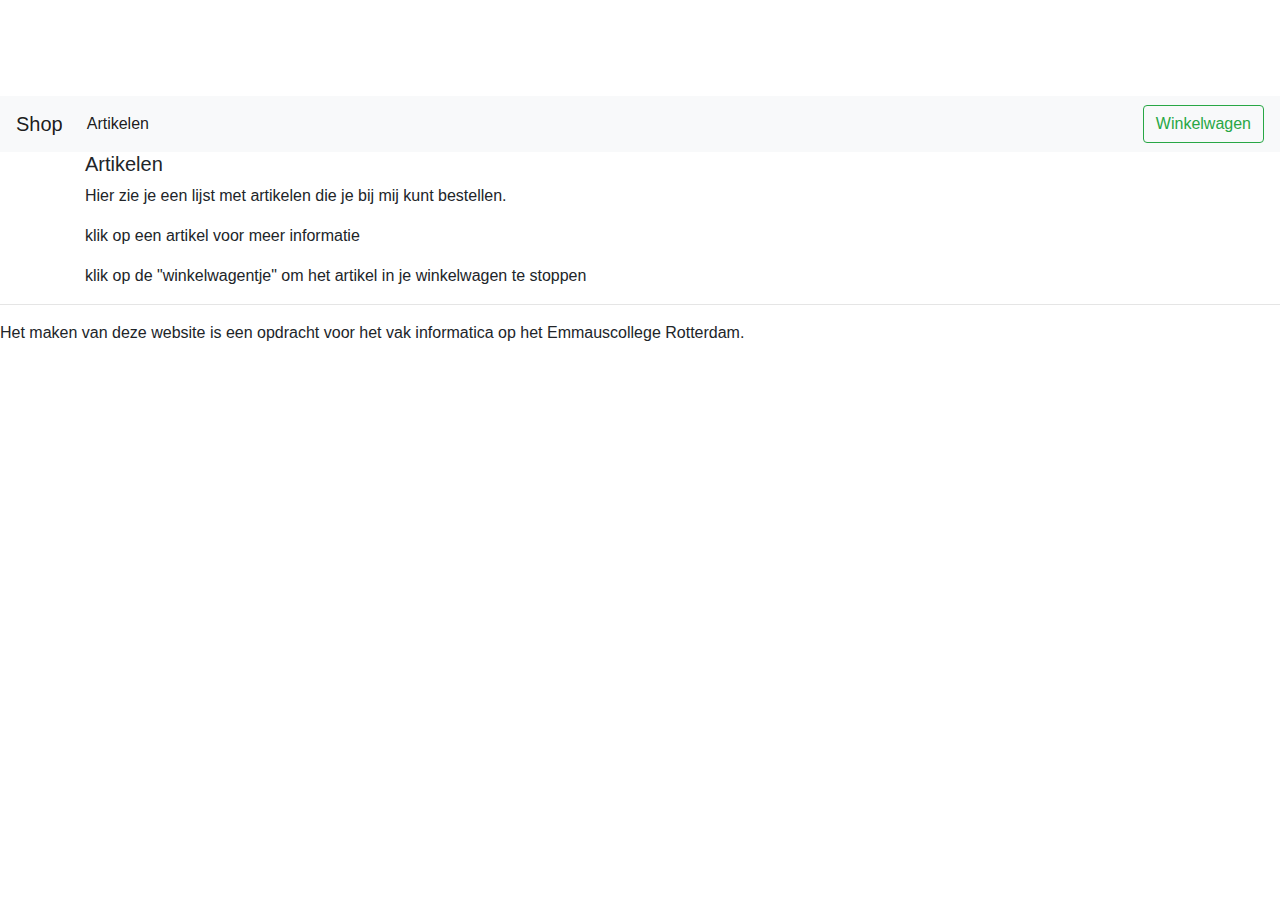
==== web/index.html @ 7ca885de "alle plaatjes gelijk maken" ====
<!doctype html>
<html lang="nl">

<head>
	<meta name="viewport" content="width=device-width, initial-scale=1">
	<link rel="stylesheet" href="https://stackpath.bootstrapcdn.com/bootstrap/4.4.1/css/bootstrap.min.css" integrity="sha384-Vkoo8x4CGsO3+Hhxv8T/Q5PaXtkKtu6ug5TOeNV6gBiFeWPGFN9MuhOf23Q9Ifjh"
	 crossorigin="anonymous">
	<link rel="stylesheet" href="/css/style.css">
</head>

<body>
  <!-- toast is een melding die tijdelijk rechtsboven op het scherm verschijnt -->
  <!-- meer info op: https://www.w3schools.com/bootstrap4/bootstrap_ref_js_toasts.asp -->
	<div class="toast" data-delay="2000">
		<div class="toast-header">
			<strong class="mr-auto">Product toegevoegd</strong>
			<button type="button" class="ml-2 mb-1 close" data-dismiss="toast" aria-label="Close">
          <span aria-hidden="true">&times;</span>
        </button>
		</div>
		<div class="toast-body">
			Ga naar je <a href="/basket.html">Winkelwagen</a> om af te rekenen
		</div>
	</div>

  <!-- menubalk -->
	<nav class="navbar navbar-expand-lg navbar-light bg-light">
		<a class="navbar-brand" href="#">Shop</a>
		<button class="navbar-toggler" type="button" data-toggle="collapse" data-target="#navbarSupportedContent" aria-controls="navbarSupportedContent" aria-expanded="false" aria-label="Toggle navigation">
        <span class="navbar-toggler-icon"></span>
      </button>

		<div class="collapse navbar-collapse" id="navbarSupportedContent">
			<ul class="navbar-nav mr-auto">
				<li class="nav-item active">
					<a class="nav-link" href="#">Artikelen <span class="sr-only">(current)</span></a>
				</li>
			</ul>
			<a
				href="basket.html"><button class="btn btn-outline-success my-2 my-sm-0" type="submit">Winkelwagen <span class="num_products"></span></button></a>
		</div>
	</nav>

  <!-- lijst met producten, wordt gevuld door javascript -->
	

	<main id="index">
		<div class="container">
			<h5>Artikelen</h5>
			<p>Hier zie je een lijst met artikelen die je bij mij kunt bestellen.</p>
			<p>klik op een artikel voor meer informatie<p>
					<p>klik op de "winkelwagentje" om het artikel in je winkelwagen te stoppen</p>
		</div>	
    <!-- template for product info-->
  	<template id="productcard">
		<div class="col-sm">
			<div class="card" onclick="openArticlePage(this)">
				<h5 class="card-header product_title"></h5>
				<img width="200" height="200" class="product_image card-img-top">
				<div class="card-body">
					<p class="product_description card-text"></p>
					<ul class="product-properties">
						<li><span class="propert-name">Prijs: </span><span class="product_price"></span></li>
						<li><span class="propert-name">Kleur: </span><span class="product_Kleur"></span></li>
						<li><span class="propert-name">Categorie: </span><span class="product_Categorie"></span></li>
						<li><span class="propert-name">Sluiting: </span><span class="product_Sluiting"></span></li>
					</ul>
					<input class="product_amount" type="number" value="1" min="1">
					<input class="product_id" type="hidden" name="id" data-json="">
					<button class="btn btn-outline-dark shop-button" onclick="event.stopPropagation();addAmountClosestToBasket(this);$('.toast').toast('show')">🛒</button>
				</div>
			</div>
		</div>
	  </template>
	</main>

  <!-- voettekst -->
	<footer>
		<hr>
      <p>Het maken van deze website is een opdracht voor het vak informatica op het Emmauscollege Rotterdam.</p>
	</footer>

	<script src="/js/basket.js"></script> <!-- functies voor de winkelwagen -->
	
  <script> // functies om de producten te laden en tonen op de webpagina
    
    // deze functie wordt aangeroepen als de pagina geladen is
    // deze functie laadt de producten via de API
		(function() { 
        // your page initialization code here
        // the DOM will be available here
       
        // laad winkelmandje
        updateBasket()

        // laad producten
        // de functie showProducts wordt aangeroepen als er antwoord van de API is
        var request = new XMLHttpRequest()
        request.open('GET', '/api/products', true) 
        request.onload = showProducts 
        request.send() 

      })();

    // deze functie zet de producten op het scherm
    // nadat de API is aangeroepen
    function showProducts() {
      console.log("showProducts called")
      const template = document.querySelector('#productcard');
      const app = document.getElementById('index')
      
      const container = document.createElement('div')
      container.setAttribute('class', 'container row article-container')

      app.appendChild(container)
        
            var data = JSON.parse(this.response) // vertaal response van API naar array met producten
            for (let row in data) { // herhaal voor elke product
              const product = data[row]
              var name = product.name.substr(0, 35)
              if(name.length < product.name.length) {
                name = name + '...'
              }
              // voeg product toe aan DOM, 
              // zodat deze zichtbaar wordt op de webpagina
              const clone = template.content.cloneNode(true);
              clone.querySelector(".product_title").textContent = name
              clone.querySelector(".product_description").textContent =`${product.description.substr(0, 100)}...`
              clone.querySelector(".product_price").textContent = `€ ${product.Price.toFixed(2)}`
              clone.querySelector(".product_Kleur").textContent = product.color
			  clone.querySelector(".product_Categorie").textContent = product.category
			  clone.querySelector(".product_Sluiting").textContent = product.clasp
              clone.querySelector(".product_id").value = product.id
              clone.querySelector(".product_id").dataset.json = JSON.stringify(product)
              clone.querySelector(".product_image").src =`/images/${product.id}.jpg`
              container.appendChild(clone)
            }
          }
	</script>

	<script src="https://code.jquery.com/jquery-3.4.1.slim.min.js"
		integrity="sha384-J6qa4849blE2+poT4WnyKhv5vZF5SrPo0iEjwBvKU7imGFAV0wwj1yYfoRSJoZ+n" crossorigin="anonymous">
	</script>
	<script src="https://cdn.jsdelivr.net/npm/popper.js@1.16.0/dist/umd/popper.min.js"
		integrity="sha384-Q6E9RHvbIyZFJoft+2mJbHaEWldlvI9IOYy5n3zV9zzTtmI3UksdQRVvoxMfooAo" crossorigin="anonymous">
	</script>
	<script src="https://stackpath.bootstrapcdn.com/bootstrap/4.4.1/js/bootstrap.min.js"
		integrity="sha384-wfSDF2E50Y2D1uUdj0O3uMBJnjuUD4Ih7YwaYd1iqfktj0Uod8GCExl3Og8ifwB6" crossorigin="anonymous">
	</script>
</body>

</html>
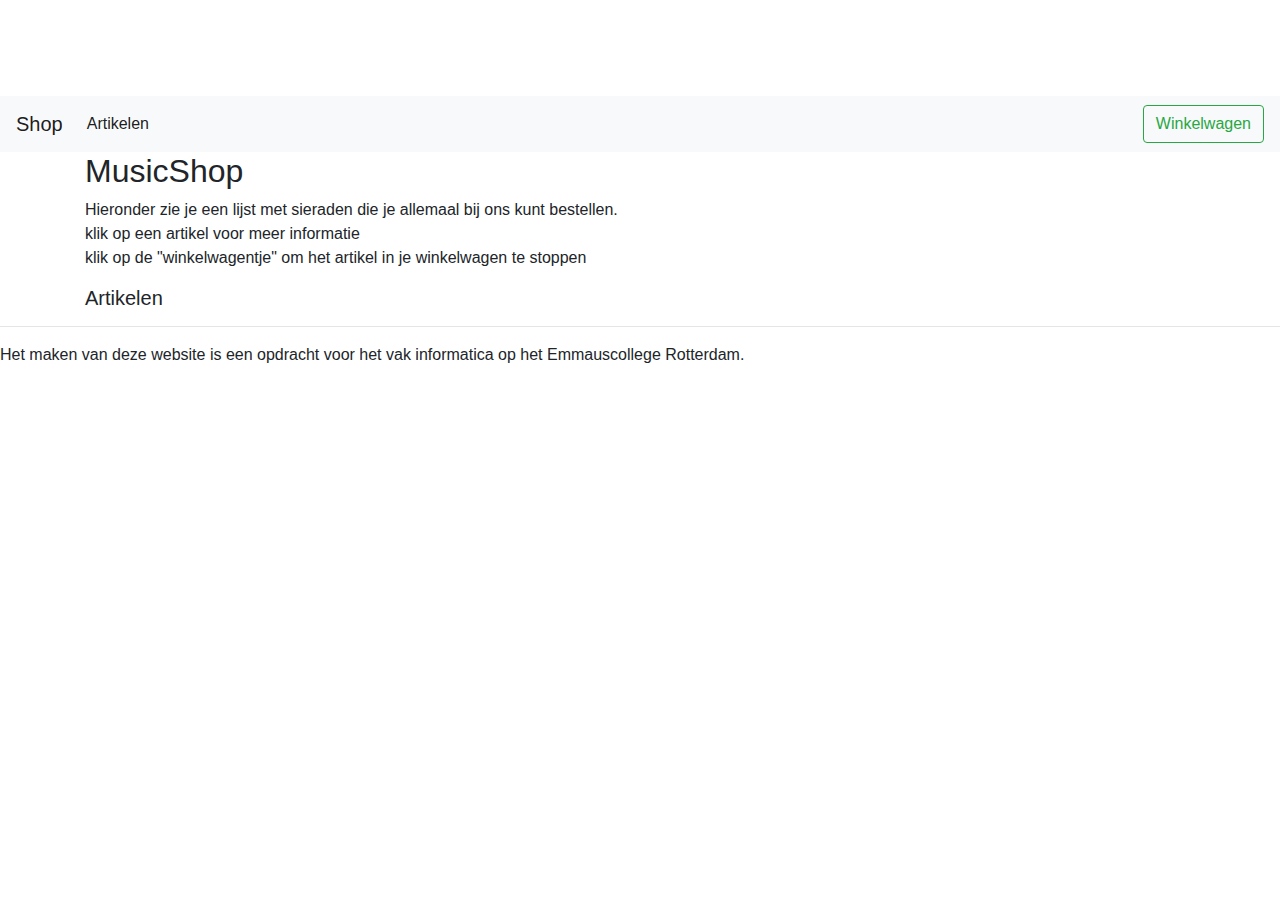
==== commit d6113286: "laatste voor vandaag" ====
--- a/web/index.html
+++ b/web/index.html
@@ -46,10 +46,9 @@
 
 	<main id="index">
 		<div class="container">
+			<h2>MusicShop</h2>
+			<p class= "introductie">Hieronder zie je een lijst met sieraden die je allemaal bij ons kunt bestellen.<br> klik op een artikel voor meer informatie<br>klik op de "winkelwagentje" om het artikel in je winkelwagen te stoppen</p> </p>
 			<h5>Artikelen</h5>
-			<p>Hier zie je een lijst met artikelen die je bij mij kunt bestellen.</p>
-			<p>klik op een artikel voor meer informatie<p>
-					<p>klik op de "winkelwagentje" om het artikel in je winkelwagen te stoppen</p>
 		</div>	
     <!-- template for product info-->
   	<template id="productcard">
@@ -57,6 +56,7 @@
 			<div class="card" onclick="openArticlePage(this)">
 				<h5 class="card-header product_title"></h5>
 				<img width="200" height="200" class="product_image card-img-top">
+
 				<div class="card-body">
 					<p class="product_description card-text"></p>
 					<ul class="product-properties">
@@ -64,6 +64,7 @@
 						<li><span class="propert-name">Kleur: </span><span class="product_Kleur"></span></li>
 						<li><span class="propert-name">Categorie: </span><span class="product_Categorie"></span></li>
 						<li><span class="propert-name">Sluiting: </span><span class="product_Sluiting"></span></li>
+						<li><span class="propert-name">Materiaal: </span><span class="ProductsMateriaal_Material"></span></li>
 					</ul>
 					<input class="product_amount" type="number" value="1" min="1">
 					<input class="product_id" type="hidden" name="id" data-json="">
@@ -100,7 +101,27 @@
         request.onload = showProducts 
         request.send() 
 
+		var request2 = new XMLHttpRequest()
+        request2.open('GET', '/api/ProductsMateriaal/:id', true)
+        request2.onload = showProductsMateriaal
+        request2.send() 
+		console.log("get ProductsMateriaal send")
+
       })();
+
+	  function showProductsMateriaalById(product_id) {
+		console.log("showProductsMateriaalById called")
+		// laad producten
+        // de functie showProducts wordt aangeroepen als er antwoord van de API is
+        var request3 = new XMLHttpRequest()
+        request3.open('GET', `/api/ProductsMateriaal/${product_id}`, true) 
+		console.log("data aangekomen")
+        request3.onload = showProducts 
+        request3.send()
+	  }
+
+
+
 
     // deze functie zet de producten op het scherm
     // nadat de API is aangeroepen
@@ -126,7 +147,7 @@
               const clone = template.content.cloneNode(true);
               clone.querySelector(".product_title").textContent = name
               clone.querySelector(".product_description").textContent =`${product.description.substr(0, 100)}...`
-              clone.querySelector(".product_price").textContent = `€ ${product.Price.toFixed(2)}`
+              clone.querySelector(".product_price").textContent = `€ ${product.price.toFixed(2)}`
               clone.querySelector(".product_Kleur").textContent = product.color
 			  clone.querySelector(".product_Categorie").textContent = product.category
 			  clone.querySelector(".product_Sluiting").textContent = product.clasp
@@ -136,6 +157,38 @@
               container.appendChild(clone)
             }
           }
+
+		
+	 function showProductsMateriaal() {
+      console.log("showProductsMateriaal called")
+      const template = document.querySelector('#Productscard'); // template (it must be a template, not any tag) that holds html for one option, this html is cloned for each option
+      const app = document.getElementById('index') // parent in the DOM to which children are added for each genre
+	  	
+      const container = document.createElement('div')
+      container.setAttribute('class', 'container row article-container')
+	  
+      app.appendChild(container)
+
+	  const urlParams = new URLSearchParams(window.location.search);
+      const productId = urlParams.get('ProductsId');
+
+      var request = new XMLHttpRequest()
+      request.open('GET', `/api/Products/${productId}`, true)
+	  request.onload = function (){
+		console.log("showProductkleuren1 called")
+			var data = JSON.parse(this.response) // vertaalt de response van API naar array met kleuren
+			for (let row in data) { // herhaal voor elk product
+				const ProductMateriaal = data[row]
+				// voeg product toe aan DOM, 
+				// zodat deze zichtbaar wordt op de webpagina	
+				const clone = template.content.cloneNode(true);
+				clone.querySelector(".ProductsMateriaal_Materiaal").textContent = ProductsMateriaal.material
+				// hier moet je de property "onSubmit" de juiste waarde geven
+				container.appendChild(clone)
+			}
+	   }	
+	 }	  
+
 	</script>
 
 	<script src="https://code.jquery.com/jquery-3.4.1.slim.min.js"
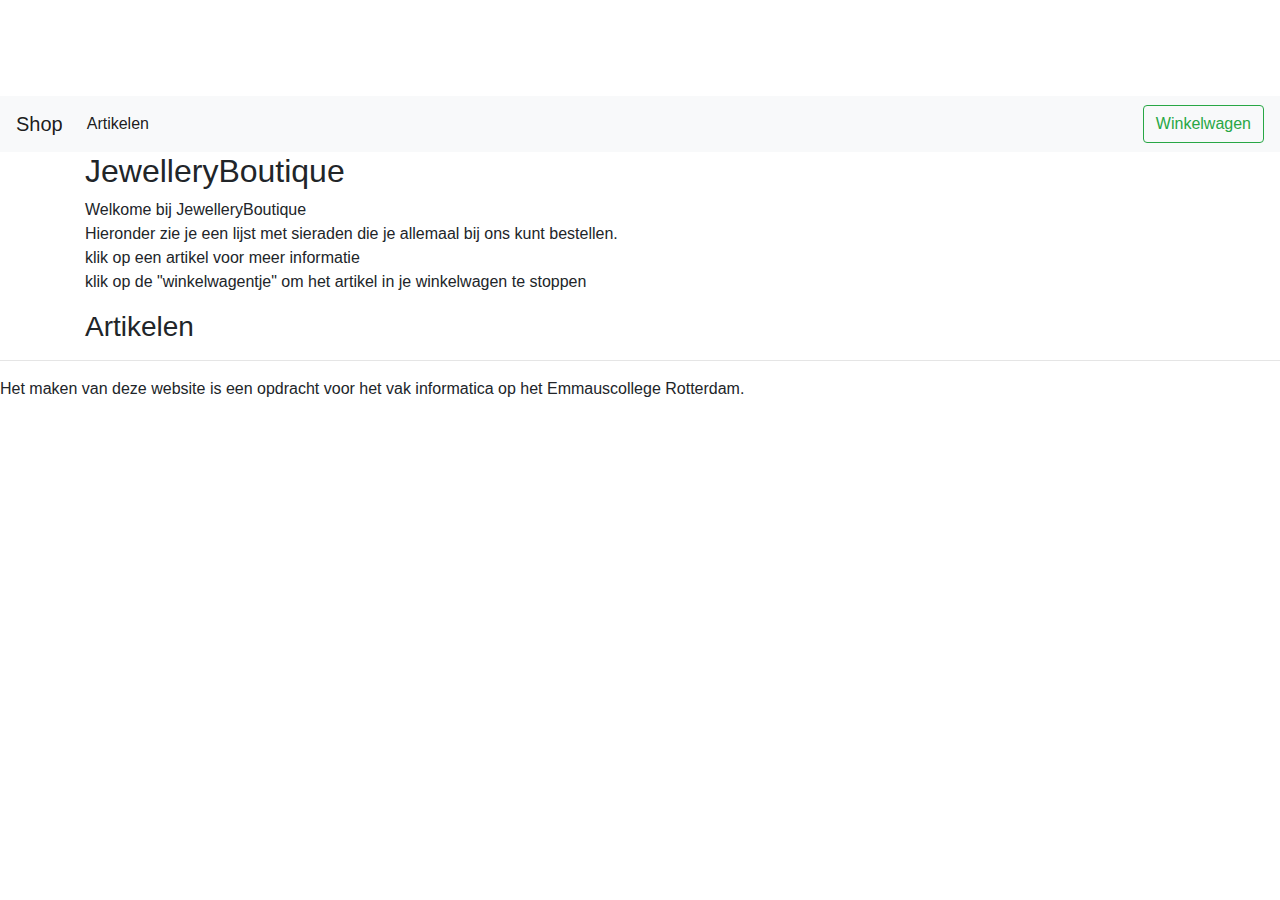
==== commit 8ca56161: "laatste poging n:m" ====
--- a/web/index.html
+++ b/web/index.html
@@ -46,9 +46,9 @@
 
 	<main id="index">
 		<div class="container">
-			<h2>MusicShop</h2>
-			<p class= "introductie">Hieronder zie je een lijst met sieraden die je allemaal bij ons kunt bestellen.<br> klik op een artikel voor meer informatie<br>klik op de "winkelwagentje" om het artikel in je winkelwagen te stoppen</p> </p>
-			<h5>Artikelen</h5>
+			<h2>JewelleryBoutique</h2>
+			<p class= "introductie">Welkome bij JewelleryBoutique<br> Hieronder zie je een lijst met sieraden die je allemaal bij ons kunt bestellen.<br> klik op een artikel voor meer informatie<br>klik op de "winkelwagentje" om het artikel in je winkelwagen te stoppen</p> </p>
+			<h3 class="Koptekst">Artikelen</h3>
 		</div>	
     <!-- template for product info-->
   	<template id="productcard">
@@ -64,9 +64,10 @@
 						<li><span class="propert-name">Kleur: </span><span class="product_Kleur"></span></li>
 						<li><span class="propert-name">Categorie: </span><span class="product_Categorie"></span></li>
 						<li><span class="propert-name">Sluiting: </span><span class="product_Sluiting"></span></li>
-						<li><span class="propert-name">Materiaal: </span><span class="ProductsMateriaal_Material"></span></li>
+						<li><span class="propert-name">Materiaal: </span><span class="ProductsMateriaal_material"></span></li>
 					</ul>
 					<input class="product_amount" type="number" value="1" min="1">
+					<input class="product_id" type="hidden" name="id" data-json="">
 					<input class="product_id" type="hidden" name="id" data-json="">
 					<button class="btn btn-outline-dark shop-button" onclick="event.stopPropagation();addAmountClosestToBasket(this);$('.toast').toast('show')">🛒</button>
 				</div>
@@ -116,7 +117,7 @@
         var request3 = new XMLHttpRequest()
         request3.open('GET', `/api/ProductsMateriaal/${product_id}`, true) 
 		console.log("data aangekomen")
-        request3.onload = showProducts 
+        request3.onload = showProductsMateriaal 
         request3.send()
 	  }
 
@@ -174,21 +175,31 @@
 
       var request = new XMLHttpRequest()
       request.open('GET', `/api/Products/${productId}`, true)
-	  request.onload = function (){
-		console.log("showProductkleuren1 called")
+
+	  request.onload = function showProductsMateriaalById(){
+
 			var data = JSON.parse(this.response) // vertaalt de response van API naar array met kleuren
 			for (let row in data) { // herhaal voor elk product
+
 				const ProductMateriaal = data[row]
+
+
 				// voeg product toe aan DOM, 
 				// zodat deze zichtbaar wordt op de webpagina	
 				const clone = template.content.cloneNode(true);
-				clone.querySelector(".ProductsMateriaal_Materiaal").textContent = ProductsMateriaal.material
+				clone.querySelector(".ProductsMateriaal_material").textContent = ProductsMateriaal.material
+				clone.querySelector(".product_id").value = Products.id
+                clone.querySelector(".product_id").dataset.json = JSON.stringify(product)
 				// hier moet je de property "onSubmit" de juiste waarde geven
 				container.appendChild(clone)
+				
 			}
 	   }	
 	 }	  
 
+
+
+
 	</script>
 
 	<script src="https://code.jquery.com/jquery-3.4.1.slim.min.js"
